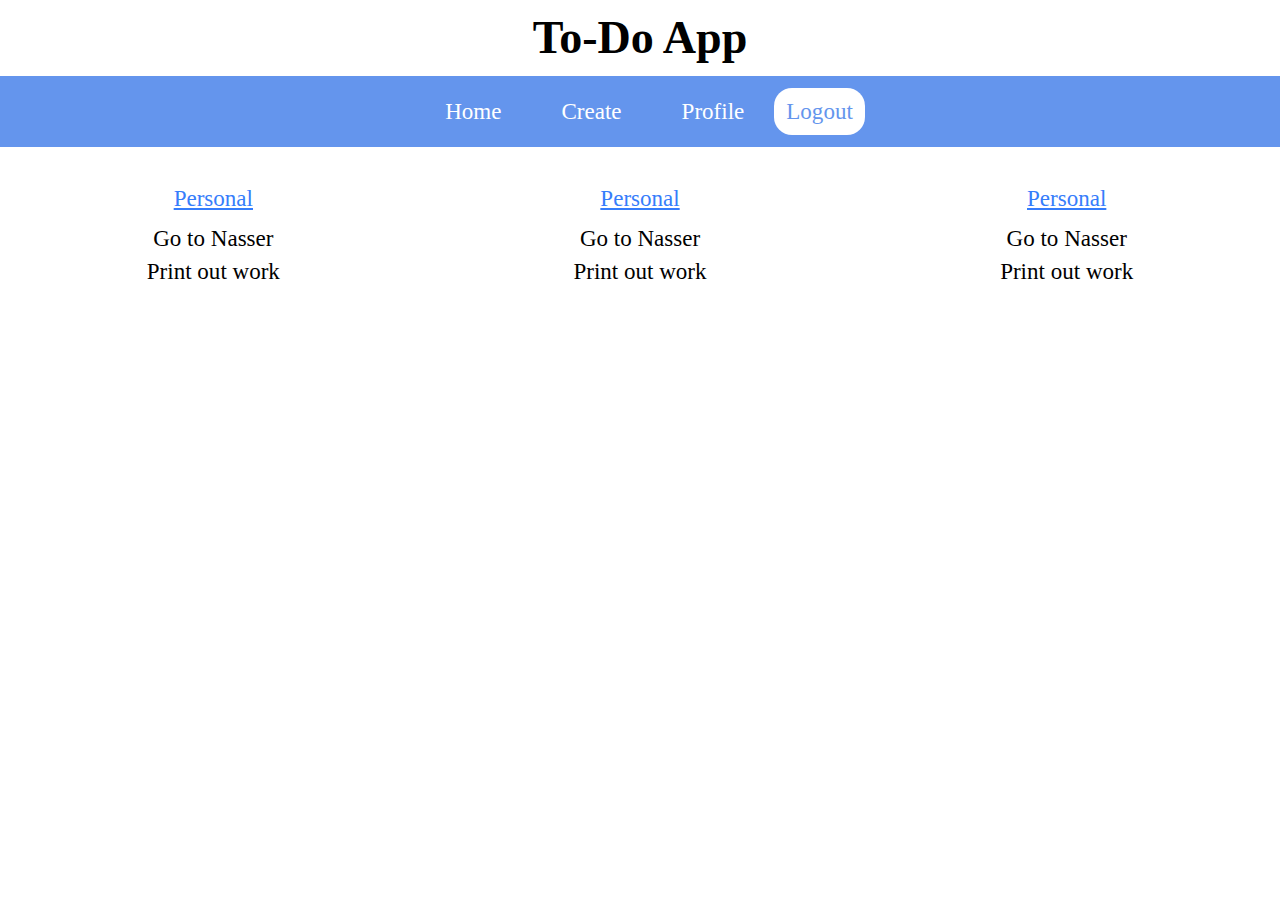
==== app/template/html/index.html @ f93d1924 "add link to create.html" ====
<!DOCTYPE html>
<html lang="en">
<head>
    <meta charset="UTF-8">
    <title>To Do List | To Do Lists</title>
    <link rel="stylesheet" href=../static/css/style.css>
    <meta name="viewport" content="width=device-width, initial-scale=1">
</head>
<body>
    <div class="wrapper">
        <div class="row" id="header">
            <div class="col-12">
                <h1 class="logo">To-Do App</h1>
            </div>
        </div>
        <div class="row">
            <div class="col-12">
                <nav id="nav">
                    <ul class="navbar">
                        <li class="nav-item"><a href="#" class="nav-links">Home</a></li>
                        <li class="nav-item"><a href="create.html" class="nav-links">Create</a></li>
                        <li class="nav-item"><a href="#" class="nav-links">Profile</a></li>
                        <li style="
                            padding: 12px;
                            background:  white;
                            border-radius: 18px;
                        ">
                            <a class="nav-links" href="login.html" style="text-decoration: none;color: cornflowerblue;">Logout</a>
                        </li>
                    </ul>
                </nav>
            </div>
        </div>
        <div class="row pn">
             <div class="col-4">
                 <a class="list" href="#">Personal</a>
                 <ul class="tasks">
                     <li class="tasks">
                         <div class="task">
                             <p class="txt">Go to Nasser</p>
                         </div>
                     </li>
                     <li class="tasks">
                         <div class="task">
                             <p class="txt">Print out work</p>
                         </div>
                     </li>
                 </ul>
             </div>
             <div class="col-4">
                 <a class="list" href="#">Personal</a>
                 <ul class="tasks">
                     <li class="tasks">
                         <div class="task">
                             <p class="txt">Go to Nasser</p>
                         </div>
                     </li>
                     <li class="tasks">
                         <div class="task">
                             <p class="txt">Print out work</p>
                         </div>
                     </li>
                 </ul>
             </div>
             <div class="col-4">
                 <a class="list" href="#">Personal</a>
                 <ul class="tasks">
                     <li class="tasks">
                         <div class="task">
                             <p class="txt">Go to Nasser</p>
                         </div>
                     </li>
                     <li class="tasks">
                         <div class="task">
                             <p class="txt">Print out work</p>
                         </div>
                     </li>
                 </ul>
             </div>
         </div>
    </div>
</body>
</html>
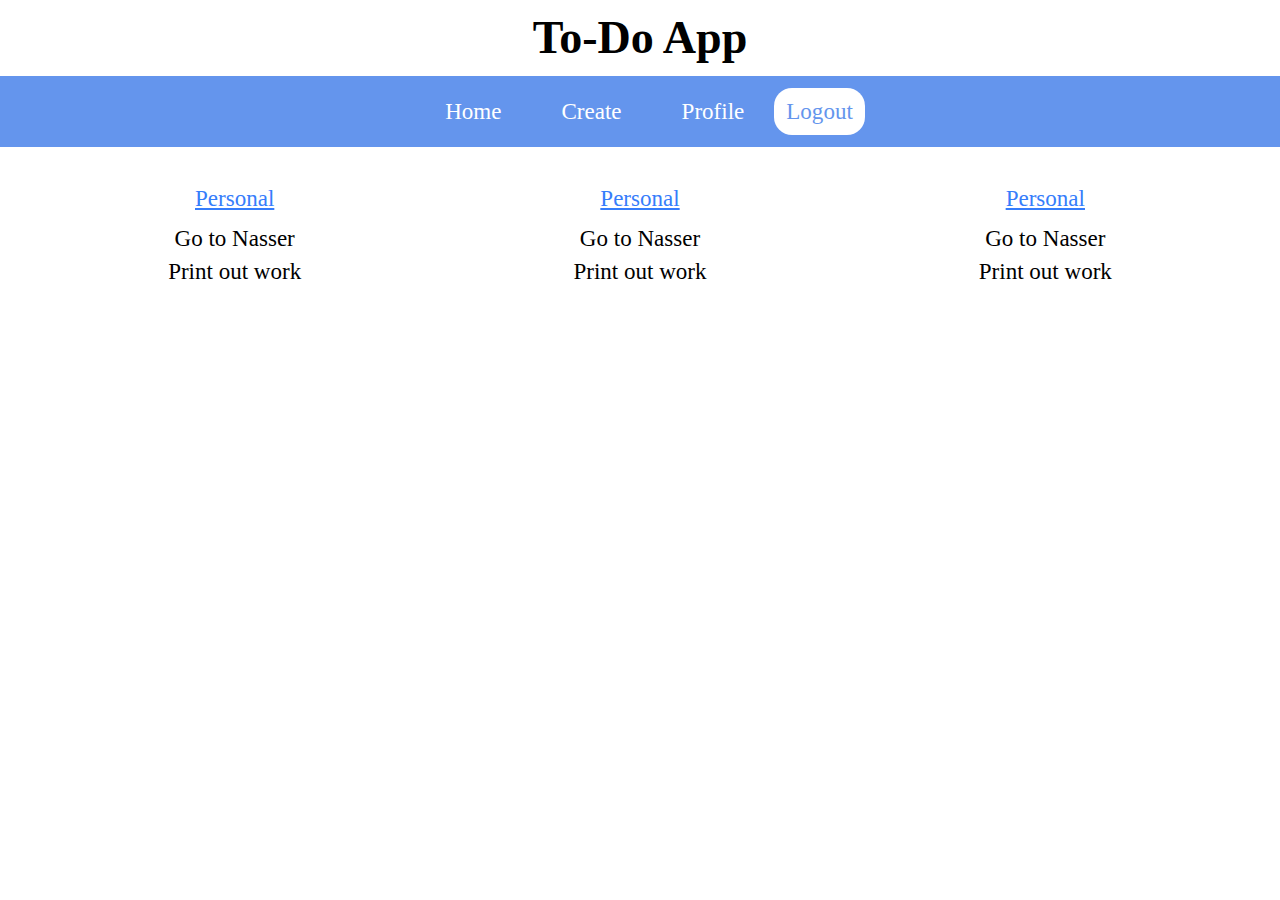
==== commit 4ac28dcf: "add profile section" ====
--- a/app/template/html/index.html
+++ b/app/template/html/index.html
@@ -13,12 +13,12 @@
                 <h1 class="logo">To-Do App</h1>
             </div>
         </div>
-        <div class="row">
+        <div class="row" id="niv">
             <div class="col-12">
                 <nav id="nav">
                     <ul class="navbar">
-                        <li class="nav-item"><a href="#" class="nav-links">Home</a></li>
-                        <li class="nav-item"><a href="create.html" class="nav-links">Create</a></li>
+                        <li class="nav-item"><a href="index.html" class="nav-links">Home</a></li>
+                        <li class="nav-item"><a href="#" class="nav-links">Create</a></li>
                         <li class="nav-item"><a href="#" class="nav-links">Profile</a></li>
                         <li style="
                             padding: 12px;
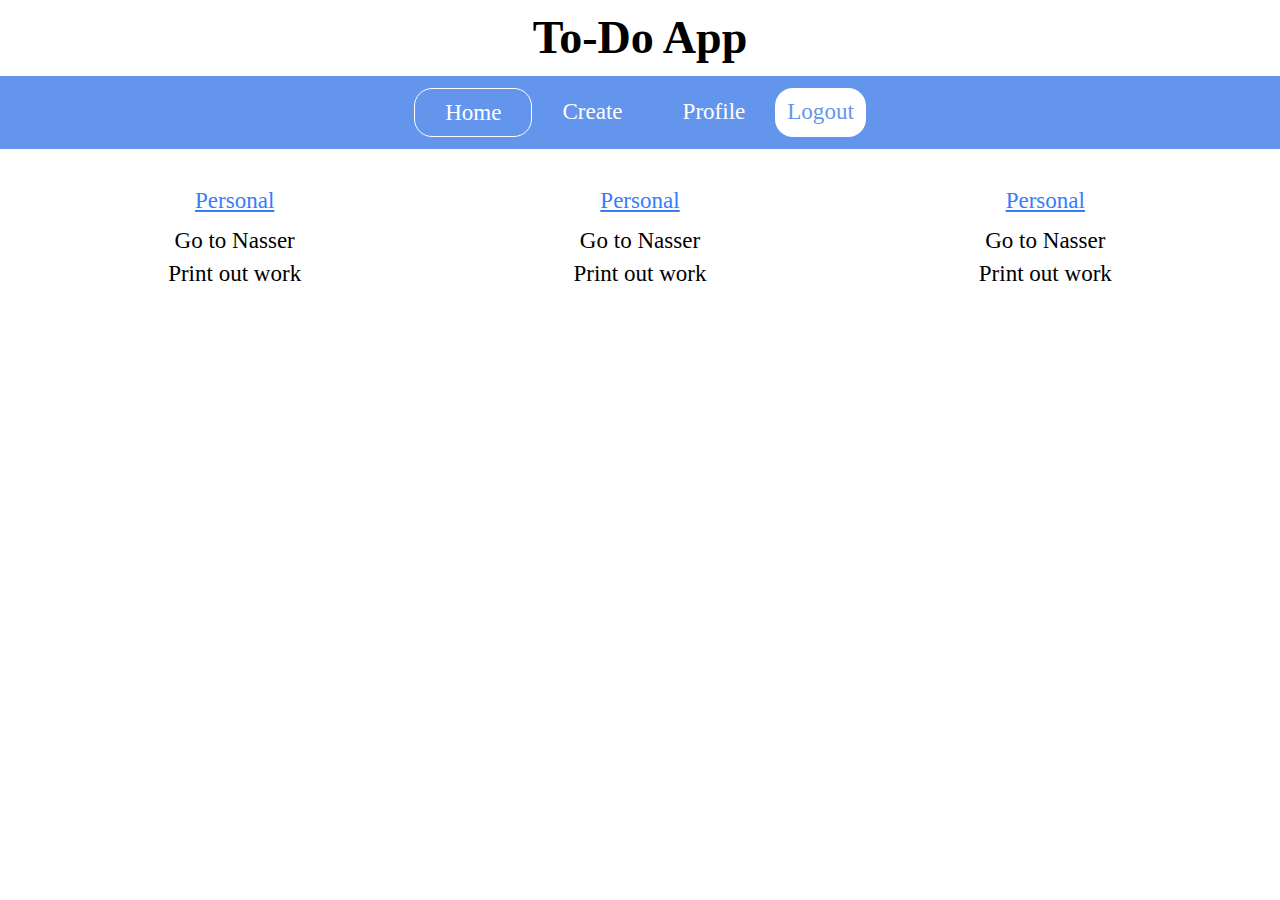
==== commit 526f7926: "add border to active menu" ====
--- a/app/template/html/index.html
+++ b/app/template/html/index.html
@@ -17,9 +17,9 @@
             <div class="col-12">
                 <nav id="nav">
                     <ul class="navbar">
-                        <li class="nav-item"><a href="index.html" class="nav-links">Home</a></li>
-                        <li class="nav-item"><a href="#" class="nav-links">Create</a></li>
-                        <li class="nav-item"><a href="#" class="nav-links">Profile</a></li>
+                        <li class="nav-item active"><a href="#" class="nav-links">Home</a></li>
+                        <li class="nav-item"><a href="create.html" class="nav-links">Create</a></li>
+                        <li class="nav-item"><a href="profile.html" class="nav-links">Profile</a></li>
                         <li style="
                             padding: 12px;
                             background:  white;
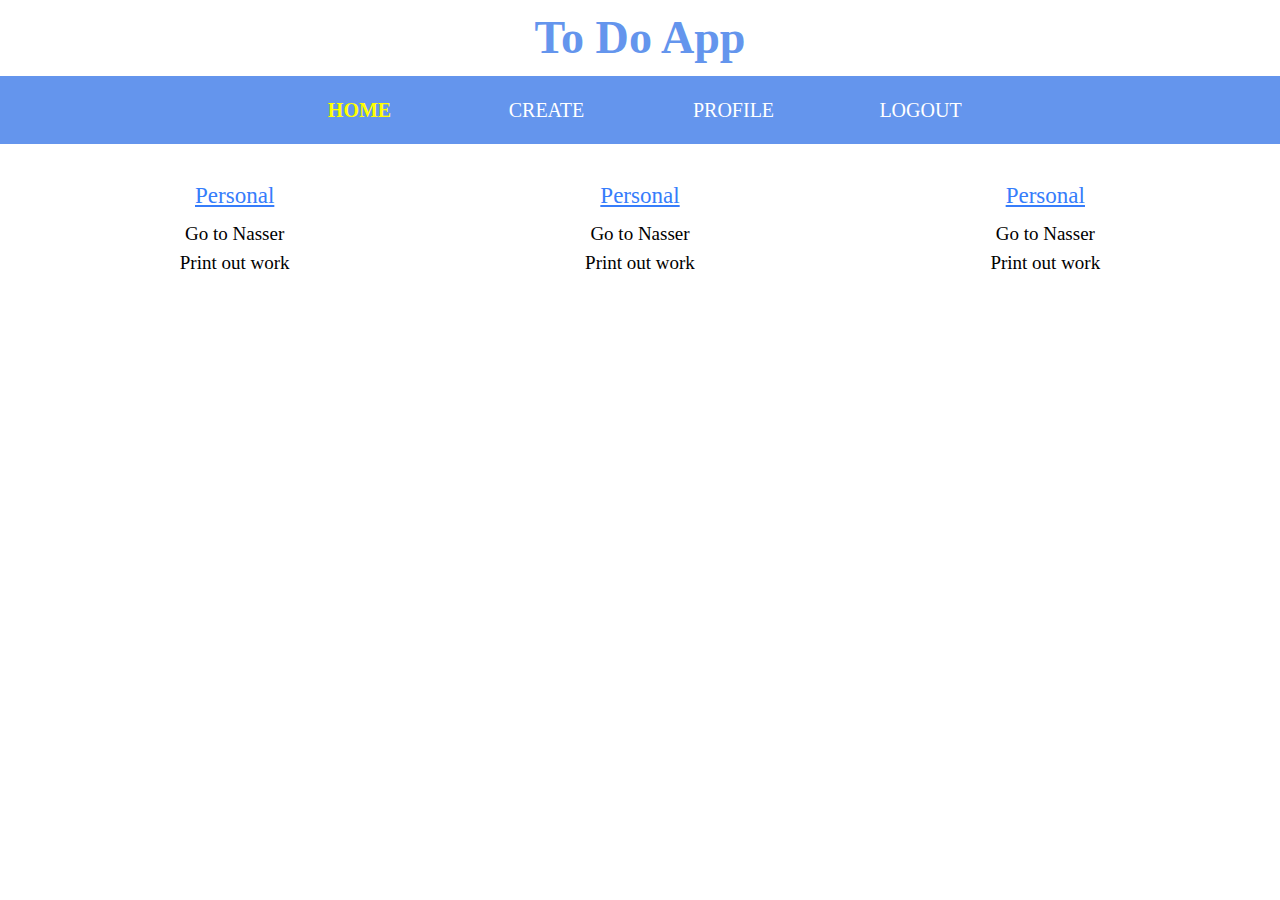
==== commit 5681241d: "change color of logo + change color of nav items on hover" ====
--- a/app/template/html/index.html
+++ b/app/template/html/index.html
@@ -10,22 +10,18 @@
     <div class="wrapper">
         <div class="row" id="header">
             <div class="col-12">
-                <h1 class="logo">To-Do App</h1>
+                <h1 class="logo"><a class="lg" href="index.html">To Do App</a></h1>
             </div>
         </div>
         <div class="row" id="niv">
             <div class="col-12">
                 <nav id="nav">
                     <ul class="navbar">
-                        <li class="nav-item active"><a href="#" class="nav-links">Home</a></li>
+                        <li class="nav-item"><a href="index.html" class="nav-links active">Home</a></li>
                         <li class="nav-item"><a href="create.html" class="nav-links">Create</a></li>
                         <li class="nav-item"><a href="profile.html" class="nav-links">Profile</a></li>
-                        <li style="
-                            padding: 12px;
-                            background:  white;
-                            border-radius: 18px;
-                        ">
-                            <a class="nav-links" href="login.html" style="text-decoration: none;color: cornflowerblue;">Logout</a>
+                        <li class="nav-item">
+                            <a class="nav-links" href="login.html">Logout</a>
                         </li>
                     </ul>
                 </nav>
